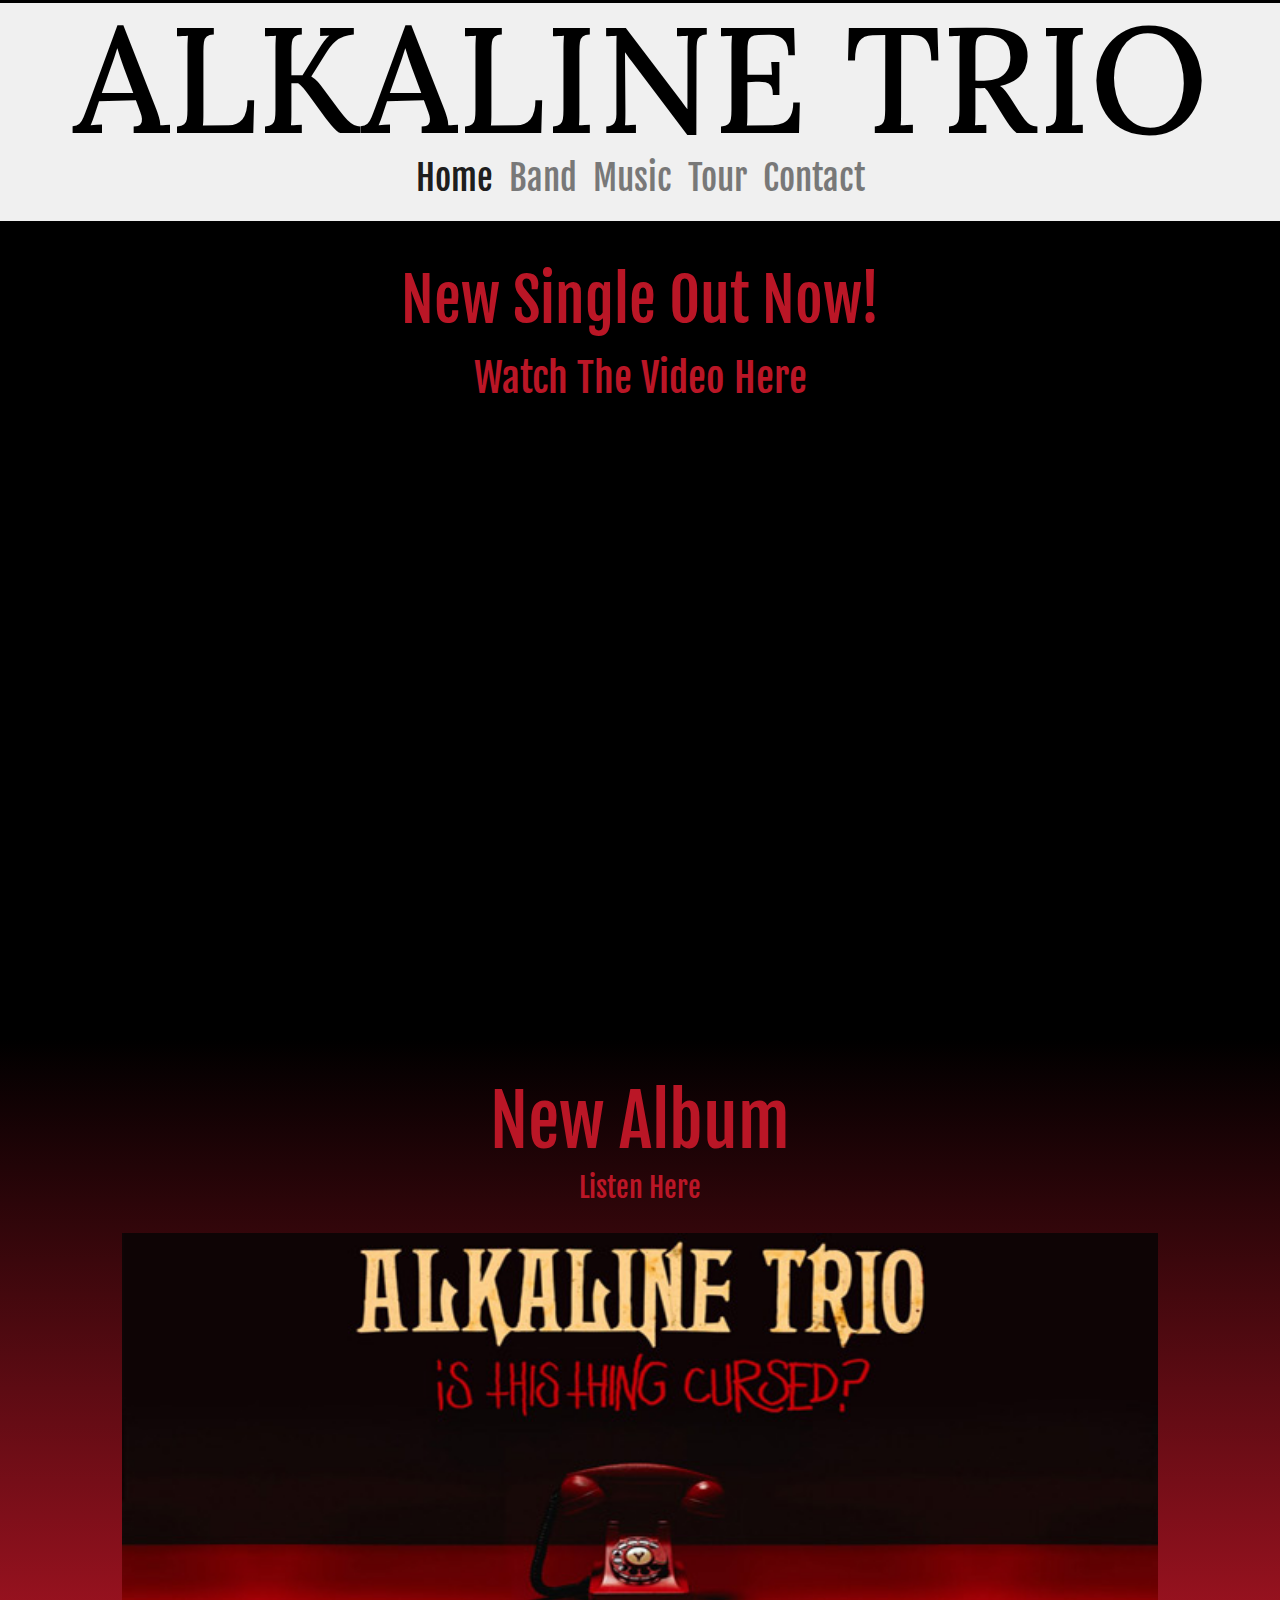
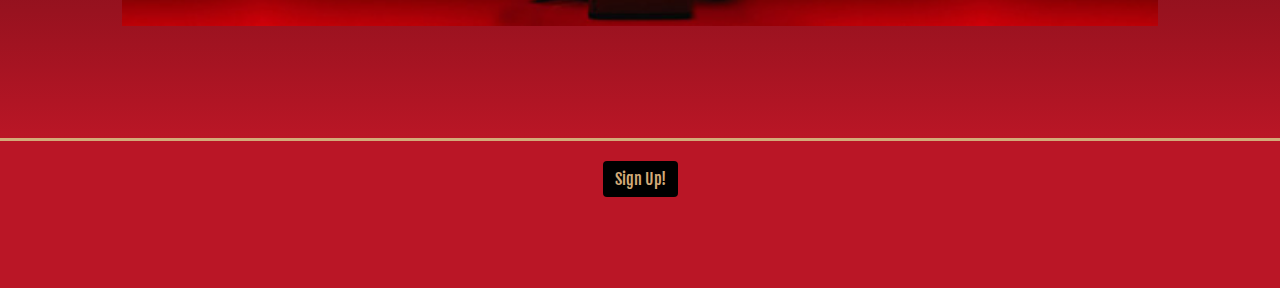
==== index.html @ b3462920 "changed font size for main headings on all pages" ====
<!DOCTYPE html>
<html lang="en">
<head>
    <meta charset="UTF-8">
    <meta name="viewport" content="width=device-width, initial-scale=1.0">
    <link rel="stylesheet" href="https://use.fontawesome.com/releases/v5.6.3/css/all.css" integrity="sha384-UHRtZLI+pbxtHCWp1t77Bi1L4ZtiqrqD80Kn4Z8NTSRyMA2Fd33n5dQ8lWUE00s/" crossorigin="anonymous"/>
    <link rel="stylesheet" href="https://maxcdn.bootstrapcdn.com/bootstrap/4.2.1/css/bootstrap.min.css" type="text/css"/>
    <link rel="stylesheet" href="assets/css/style.css" type="text/css">
    <title>Alkaline | Home</title>
</head>


<body>
    <header>
        <div class="row container-fluid no-gutters header-wrapper">
            <div class="col-12 header">
                <h1>Alkaline trio</h1>
            </div>
    <!--Navbar-Including burger icon for smaller screens using example code from bootstrap-->  
            <div class="col-12">
                <nav id="bg-color" class="navbar navbar-expand-sm navbar-light">
                    
                    <button class="navbar-toggler ml-auto" type="button" data-toggle="collapse" data-target="#navbarNavDropdown" 
                    aria-controls="navbarNavDropdown" aria-expanded="false" aria-label="Toggle navigation">
                    <span class="navbar-toggler-icon"></span>
                    </button>

                        <div class="collapse navbar-collapse" id="navbarNavDropdown">
                            <ul class="navbar-nav mr-auto">
                                <li class="nav-item">
                                    <a class="nav-link active" aria-current="page" href="index.html">Home</a>
                                </li>
                                <li class="nav-item">
                                    <a class="nav-link" href="band.html">Band</a>
                                </li>
                                <li class="nav-item">
                                    <a class="nav-link" href="music.html">Music</a>
                                </li>
                                <li class="nav-item">
                                    <a class="nav-link" href="tour.html">Tour</a>
                                </li>
                                <li class="nav-item">
                                    <a class="nav-link" href="contact.html">Contact</a>
                                </li>
                            </ul>
                        </div>
                </nav>
            </div>
        </div>
    </header>
    
    <!--Video, using embedded code from youtube-->
        
        <section class="container-fluid">
            <div class="row main">
                <div class="col-12 video-title">
                    <h1>New Single out now!</h1>
                    <h2>Watch the video here</h2>
                </div>
                <div class="col-10 offset-1 embed-responsive embed-responsive-16by9">
                    <iframe class="embed-responsive-item" width="560" height="315" src="https://www.youtube.com/embed/0bQ5EMLIYvU"  allow="accelerometer; autoplay; clipboard-write; encrypted-media; gyroscope; picture-in-picture" allowfullscreen></iframe>
                </div>
                
            </div>
            <div class="row new-album">
                <div class="col-12 text-center">
                    <h2>New Album</h2>
                    <h3><a href="https://open.spotify.com/album/1qmUB0PQQDdu00WMpro2YC?si=oXxRCH4sQsG05UAWl3bV6g" target="_blank">Listen Here <i class="fab fa-spotify"></i></a></h3>
                </div>
                <div class="col-12 col-md-10 offset-md-1 text-center">
                    <img class="w-100" src="assets/images/new-album.jpg" alt="new album promotion picture">
                </div>
                <div class="col-12 text-center">
                    
                    <iframe class="follow" src="https://open.spotify.com/follow/1/?uri=spotify:artist:1aEYCT7t18aM3VvM6y8oVR?si=DMqx7RgMTHqE2HZa7VsAcg&size=detail&theme=light" width="300" height="56" scrolling="no" frameborder="0" style="border:none; overflow:hidden;" allowtransparency="true"></iframe>
                    
                </div>
            </div>  
        </section>
        
   <!--Footer Section with modal, using example code from bootsrap-->
<footer>
    <div class="footer-wrapper container-fluid">
        <div class="row">
            <div class="col-12 btn-wrapper">      
                <button type="button" class="btn btn-success btn-cta" data-toggle="modal" data-target="#newsletterModal">
                        Sign Up!
                </button>
            </div>

             <div class="modal fade" id="newsletterModal" tabindex="-1" role="dialog" aria-labelledby="signUpModal" aria-hidden="true">
        <div class="modal-dialog" role="document">
            <div class="modal-content">
                <div class="modal-header">
                    <h5 class="modal-title" id="signUpModal">Want to receive news and updates? <br> Sign up with your email address.</h5>
                    <button type="button" class="close" data-dismiss="modal" aria-label="Close">
                        <span aria-hidden="true">&times;</span>
                    </button>
                </div>
                <div class="modal-body">
                    <form>
                        <div class="form-group">
                            <input type="text" class="form-control" id="name" aria-describedby="emailHelp" placeholder="Your Name" required>
                        </div>
                        <div class="form-group">
                            <input type="email" class="form-control" id="email" placeholder="Email" required>
                         </div>
                        <div class="form-group">
                            <input type="email" class="form-control" id="confirm-email" placeholder="Confirm Email" required>
                            <small id="emailHelp" class="form-text modal-helper-text">We'll never share your email with anyone else.</small>
                        </div>
                        <button type="submit" class="btn btn-success btn-submit">Submit</button>
                    </form>
                </div>
            </div>
        </div>
    </div>

<!--Social-Links-->

            <div class="col-12">
                <ul class="social-networks">
                    <li><a href="https://en-gb.facebook.com/alkalinetrio/" target="_blank"><i class="fab fa-facebook-square"></i></a></li>
                    <li><a href="https://twitter.com/alkaline_trio?lang=en" target="_blank"><i class="fab fa-twitter-square"></i></a></li>
                    <li><a href="https://www.youtube.com/channel/UCHg7MjK4m_-2MTXFr2YQSLA" target="_blank"><i class="fab fa-youtube-square"></i></a></li>
                     <li><a href="https://www.instagram.com/alkaline_trio/?hl=en" target="_blank"><i class="fab fa-instagram"></i></a></li> 
                </ul>
            </div>
        </div>
    </div>
</footer>
    
    <script src="https://code.jquery.com/jquery-3.3.1.slim.min.js" integrity="sha384-q8i/X+965DzO0rT7abK41JStQIAqVgRVzpbzo5smXKp4YfRvH+8abtTE1Pi6jizo" crossorigin="anonymous"></script>
    <script src="https://cdnjs.cloudflare.com/ajax/libs/popper.js/1.14.3/umd/popper.min.js" integrity="sha384-ZMP7rVo3mIykV+2+9J3UJ46jBk0WLaUAdn689aCwoqbBJiSnjAK/l8WvCWPIPm49" crossorigin="anonymous"></script>
    <script src="https://stackpath.bootstrapcdn.com/bootstrap/4.1.3/js/bootstrap.min.js" integrity="sha384-ChfqqxuZUCnJSK3+MXmPNIyE6ZbWh2IMqE241rYiqJxyMiZ6OW/JmZQ5stwEULTy" crossorigin="anonymous"></script>
</body>
</html>
---- assets/css/style.css ----
/*=====Fonts imported from google fonts=====*/
@import url('https://fonts.googleapis.com/css2?family=Fjalla+One&family=Lora:wght@400;500&display=swap');

*{
  margin:0;
  padding:0;
  border:0;
}


body{
    font-family: "Fjalla one", sans-serif;
}

/*===============Header-Consistent-on-every-page*/

.header-wrapper{
    padding-right: 0;
    padding-left:  0;
}

.header{
    background-color: #f0f0f0;
    text-align: center;
    border-top: 3px solid black;
}

.header h1{
    font-size: 150px;
    padding-top: 25px;
    text-transform: uppercase;
    color: black;
    font-family: lora, sans-serif;
}
/*=====NavBar====*/

.navbar-nav{
    text-align: center;
    margin: 0 auto;
}

button{
    margin: 0 auto;
}

#bg-color{
    background-color: #f0f0f0;
    border-bottom: 3px solid black;
}

.nav-item{
    font-size: 35px;
}

.navbar-light .navbar-toggler {
    border-color: #333333;
}

/*==============Footer-Consistent-on-every-page*/

.footer-wrapper{
    background-color: #ba1626;
    height: 150px;
    border-top: 3px solid #d3ab78;
}

/*====social-links===*/

.social-networks{
    text-align: center;
    margin: auto;
}

.social-networks li {
  display: inline;
}

.social-networks i {
  font-size: 2.5rem;
  padding: 3px;
  margin: 10px;
  color: black;
}

.social-networks i:hover{
    color: #d3ab78;
}

/*===============Main-body-home-page*/
.main{
    background-color: black;
    color: #ba1626;
    padding-bottom: 30px;
}

.video-title h1{
    text-align: center;
    padding-top: 40px;
    font-size: 60px;
    text-transform: capitalize;
}

.video-title h2{
    text-align: center;
    padding-top: 10px;
    font-size: 40px;
    text-transform: capitalize
}

.follow{
    padding: 0;
}

.new-album{
    background-image: linear-gradient(black, #ba1626);
    padding-bottom: 30px;
}

.new-album h2{
    color: #ba1626;
    font-size: 70px;
    padding-top: 40px;
}

.new-album h3 a{
    color: #ba1626;
    text-decoration: none;
}

.new-album h3 a:hover{
    color: #d3ab78;
}

/*=================Band-page==*/

.band-img-wrapper{
    width: 100%;
    padding-left: 25px;
    padding-bottom: 25px;
    padding-top: 20px;
}

.band-pic{
  height: 400px;
  width: 250px;
  margin-left: auto;
  margin-right: auto;
}

.band-pic img{
    width: 100%;
    height: 100%;
}

.bg-band-members{
    background-color: #ba1626;
    border-bottom: 3px solid black;
}

.bg-band-members h1{
    padding-top: 40px;
    font-size: 60px;
    color: #f0f0f0;
}

.bg-band-members h2{
    font-size: 40px;
    padding-top: 10px;
}

hr{
    border-bottom: 2px solid black;
    width: 120px;
    margin: 0 auto;
}

.history-header{
    text-transform: capitalize;
    background-color: #f0f0f0;
    padding-top: 30px;
}

.history-header h2{
    font-size: 40px;
}

.history-main{
    background-color: #f0f0f0;
    padding: 20px 30px 20px 20px;
}

.history-main p{
    font-family: lora, sans-serif;
}

.history-main h3{
    padding-top: 20px;
}

/*================Music-page*/

.music-title{
    background-color: black;
}

.album-wrapper{
    background-image: linear-gradient(#f30218, #630d15);
    border-top: 2px solid black;
}

.album-wrapper h1{
    padding-top: 40px;
    font-size: 60px;
    text-transform: capitalize;
}

.album{
    height: 300px;
}

 img, iframe{
    max-height: 100%;
    max-width: 100%;
    padding-top: 20px;
    padding-bottom: 20px;
}

.album-title, .album-year{
    color: #fafafa;
    text-transform: uppercase;
}

.album-title{
    padding-top: 75px;
    font-size: 35px;
}

.music-wrapper{
    background-color: black;
}

.music-card{
    padding: 15px;
}

/*===============Tour-page*/

.tour-header h1{
    font-size: 60px;
    color: #ba1626;
    padding-top: 40px;
}

.tour-card-wrapper{
    background: url("../images/alk-live1.jpg") center center;
}

.ticket-card{
  border: 3px solid #ba1626;
  background-color: rgba(255, 255, 255, 0.7);
  text-align: center;
  height: 300px;
  max-width: 375px;
  padding-top: 20px;
  margin: 0 auto;
  margin-bottom: 20px;
  margin-top: 20px;
  border-radius: 2px;
}

.ticket-card h2{
    font-size: 45px;
    padding-top: 20px;
}

.btn-sold-out{
    background-color: #333;
    color: white;
    border: 1px solid #d3ab78;
}

.btn-book-now{
    background-color: #ba1626;
    color: #d3ab78;
    border: 1px solid black;
}

.btn-book-now:hover{
    background-color: #d3ab78;
    color: #ba1626;
    border: 1px solid black;
}

/*====================Contact-page*/

.bg-contact-main{
    padding-bottom: 40px;
    background-image: linear-gradient(#ba1626, black);
}

.bg-contact-main h1{
    font-size: 60px;
    padding-top: 40px;
}

.form-control{
    background-color: #f0f0f0;
}

.bg-contact-main .btn-submit{
    background-color: #d3ab78;
    color: #ba1626;
    border: none;
}

.bg-contact-main .btn-submit:hover{
    background-color: black;
    color: #d3ab78;
}

/*====================Modal*/

.btn-wrapper{
    text-align: center;
}

.footer-wrapper .btn{
    background-color:black;
    color: #d3ab78;
    border: none;
    margin-top: 20px;
}

.footer-wrapper .btn:hover{
    background-color:#d3ab78;
    color: black;
}

.modal-body .btn-submit{
    background-color: #d3ab78;
    color: #ba1626;
}

.btn-success.focus, .btn-success:focus {
    box-shadow: none;
}

.modal-body .btn-submit:hover{
    background-color: black;
    color: #d3ab78;
}

.modal-content{
    background-color: #ba1626;
    color: #d3ab78;
}

/*========================Media-Querys*/

@media screen and (max-width: 575px) {
  .header h1 {
    font-size: 65px;
    padding-top: 25px;
  }

  .album-title{
      padding-top: 35px;
  }
}

@media screen and (min-width: 576px) {
  .header h1 {
    font-size: 70px;
    line-height: 100px;
  }
}

@media screen and (min-width: 768px) {
  .header h1 {
    font-size: 90px;
    line-height: 100px;
  }
}

@media screen and (min-width: 990px) {
    .header h1 {
    font-size: 110px;
  }
}

@media screen and (min-width: 1200px) {
  
  .header h1 {
    font-size: 150px;
  }
}
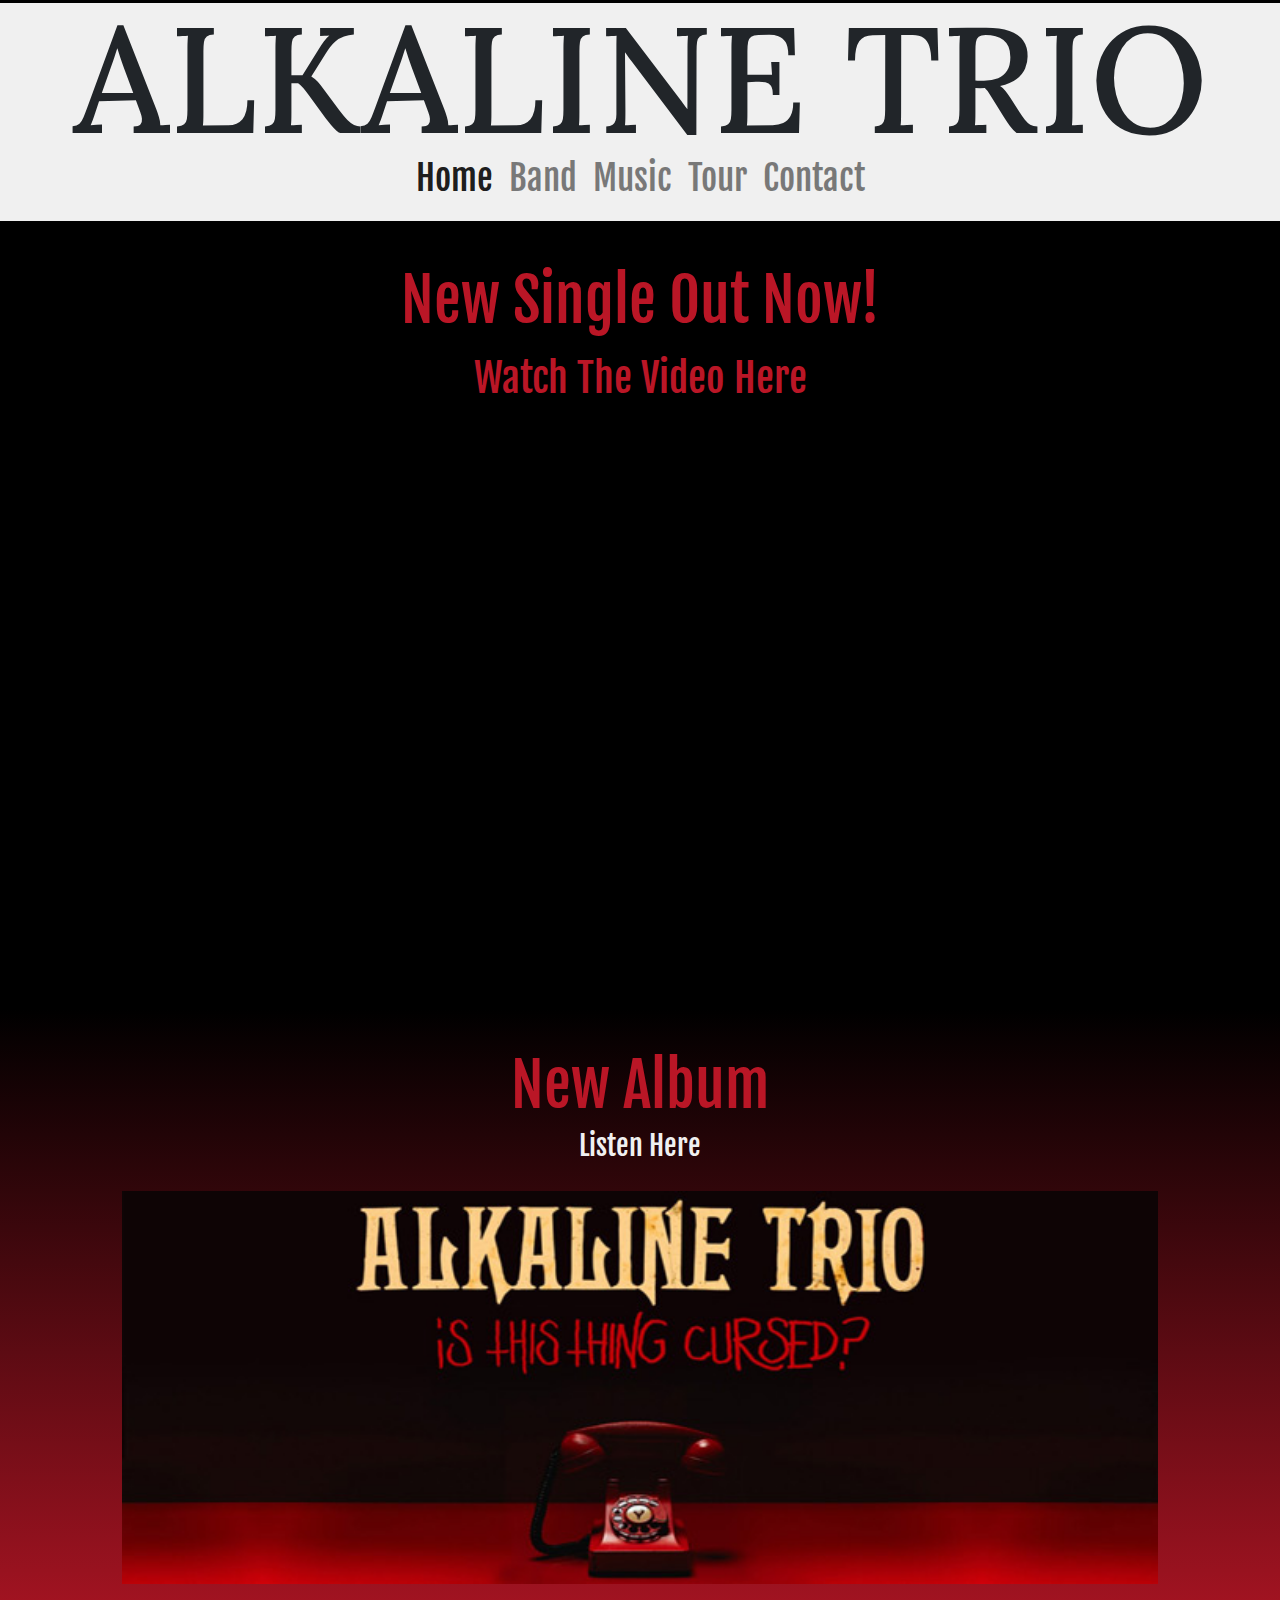
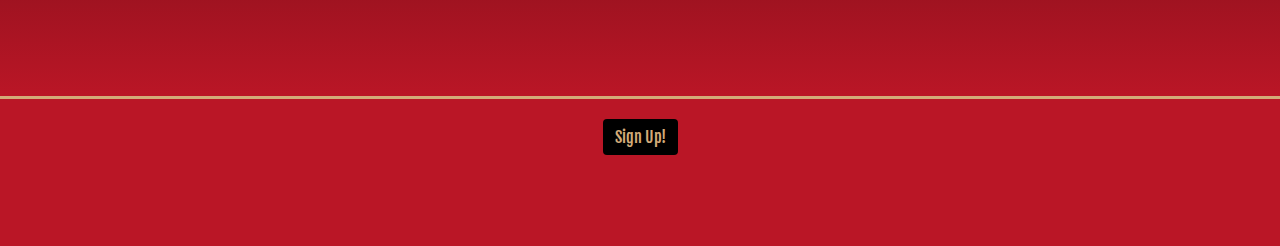
==== commit 4d2edd84: "changed class names on header and footer across all pages and updated css accordingly" ====
--- a/index.html
+++ b/index.html
@@ -13,12 +13,12 @@
 <body>
     <header>
         <div class="row container-fluid no-gutters header-wrapper">
-            <div class="col-12 header">
+            <div class="col-12 header bg-header">
                 <h1>Alkaline trio</h1>
             </div>
-    <!--Navbar-Including burger icon for smaller screens using example code from bootstrap-->  
+            <!--Navbar-Including burger icon for smaller screens using example code from bootstrap-->  
             <div class="col-12">
-                <nav id="bg-color" class="navbar navbar-expand-sm navbar-light">
+                <nav id="bg-nav" class="navbar navbar-expand-sm navbar-light">
                     
                     <button class="navbar-toggler ml-auto" type="button" data-toggle="collapse" data-target="#navbarNavDropdown" 
                     aria-controls="navbarNavDropdown" aria-expanded="false" aria-label="Toggle navigation">
@@ -49,13 +49,13 @@
         </div>
     </header>
     
-    <!--Video, using embedded code from youtube-->
+<!--Video, using embedded code from youtube-->
         
-        <section class="container-fluid">
-            <div class="row main">
-                <div class="col-12 video-title">
-                    <h1>New Single out now!</h1>
-                    <h2>Watch the video here</h2>
+        <section class="container-fluid home">
+            <div class="row bg-home">
+                <div class="col-12 text-center video-heading">
+                    <h2>New Single out now!</h2>
+                    <h3>Watch the video here</h3>
                 </div>
                 <div class="col-10 offset-1 embed-responsive embed-responsive-16by9">
                     <iframe class="embed-responsive-item" width="560" height="315" src="https://www.youtube.com/embed/0bQ5EMLIYvU"  allow="accelerometer; autoplay; clipboard-write; encrypted-media; gyroscope; picture-in-picture" allowfullscreen></iframe>
@@ -72,15 +72,15 @@
                 </div>
                 <div class="col-12 text-center">
                     
-                    <iframe class="follow" src="https://open.spotify.com/follow/1/?uri=spotify:artist:1aEYCT7t18aM3VvM6y8oVR?si=DMqx7RgMTHqE2HZa7VsAcg&size=detail&theme=light" width="300" height="56" scrolling="no" frameborder="0" style="border:none; overflow:hidden;" allowtransparency="true"></iframe>
+                    <iframe class="follow-link" src="https://open.spotify.com/follow/1/?uri=spotify:artist:1aEYCT7t18aM3VvM6y8oVR?si=DMqx7RgMTHqE2HZa7VsAcg&size=detail&theme=light" width="300" height="56" scrolling="no" frameborder="0" style="border:none; overflow:hidden;" allowtransparency="true"></iframe>
                     
                 </div>
             </div>  
         </section>
         
-   <!--Footer Section with modal, using example code from bootsrap-->
+<!--Footer Section with modal, using example code from bootsrap-->
 <footer>
-    <div class="footer-wrapper container-fluid">
+    <div class="footer-wrapper bg-footer container-fluid">
         <div class="row">
             <div class="col-12 btn-wrapper">      
                 <button type="button" class="btn btn-success btn-cta" data-toggle="modal" data-target="#newsletterModal">
--- a/assets/css/style.css
+++ b/assets/css/style.css
@@ -12,7 +12,26 @@
     font-family: "Fjalla one", sans-serif;
 }
 
-/*===============Header-Consistent-on-every-page*/
+/*----------Background Colors*/
+
+.bg-header{
+    background-color: #f0f0f0;
+}
+
+#bg-nav{
+    background-color: #f0f0f0;
+    border-bottom: 3px solid black;
+}
+
+.bg-footer{
+    background-color: #ba1626;
+}
+
+.bg-home{
+    background-color: black;
+}
+
+/*----------Header-Consistent on every page*/
 
 .header-wrapper{
     padding-right: 0;
@@ -20,7 +39,6 @@
 }
 
 .header{
-    background-color: #f0f0f0;
     text-align: center;
     border-top: 3px solid black;
 }
@@ -29,10 +47,10 @@
     font-size: 150px;
     padding-top: 25px;
     text-transform: uppercase;
-    color: black;
     font-family: lora, sans-serif;
 }
-/*=====NavBar====*/
+
+/*----------NavBar*/
 
 .navbar-nav{
     text-align: center;
@@ -43,11 +61,6 @@
     margin: 0 auto;
 }
 
-#bg-color{
-    background-color: #f0f0f0;
-    border-bottom: 3px solid black;
-}
-
 .nav-item{
     font-size: 35px;
 }
@@ -56,15 +69,14 @@
     border-color: #333333;
 }
 
-/*==============Footer-Consistent-on-every-page*/
+/*----------Footer-Consistent-on-every-page*/
 
 .footer-wrapper{
-    background-color: #ba1626;
     height: 150px;
     border-top: 3px solid #d3ab78;
 }
 
-/*====social-links===*/
+/*----------social-links*/
 
 .social-networks{
     text-align: center;
@@ -76,7 +88,7 @@
 }
 
 .social-networks i {
-  font-size: 2.5rem;
+  font-size: 40px;
   padding: 3px;
   margin: 10px;
   color: black;
@@ -84,30 +96,30 @@
 
 .social-networks i:hover{
     color: #d3ab78;
-}
-
-/*===============Main-body-home-page*/
-.main{
-    background-color: black;
+    transition: all .3s ease-in-out;
+    -moz-transition: all .3s ease-in-out;
+    -webkit-transition: all .3s ease-in-out;
+}
+
+/*----------Home Page*/
+.home{
     color: #ba1626;
-    padding-bottom: 30px;
-}
-
-.video-title h1{
-    text-align: center;
+}
+
+.video-heading h2,
+.new-album h2{
     padding-top: 40px;
     font-size: 60px;
     text-transform: capitalize;
 }
 
-.video-title h2{
-    text-align: center;
+.video-heading h3{
     padding-top: 10px;
     font-size: 40px;
     text-transform: capitalize
 }
 
-.follow{
+.follow-link{
     padding: 0;
 }
 
@@ -116,14 +128,8 @@
     padding-bottom: 30px;
 }
 
-.new-album h2{
-    color: #ba1626;
-    font-size: 70px;
-    padding-top: 40px;
-}
-
 .new-album h3 a{
-    color: #ba1626;
+    color: #f0f0f0;
     text-decoration: none;
 }
 
@@ -131,7 +137,7 @@
     color: #d3ab78;
 }
 
-/*=================Band-page==*/
+/*----------Band-page*/
 
 .band-img-wrapper{
     width: 100%;
@@ -314,7 +320,7 @@
 }
 
 .bg-contact-main .btn-submit:hover{
-    background-color: black;
+    background-color: #ba1626;
     color: #d3ab78;
 }
 
@@ -359,7 +365,7 @@
 
 @media screen and (max-width: 575px) {
   .header h1 {
-    font-size: 65px;
+    font-size: 60px;
     padding-top: 25px;
   }
 
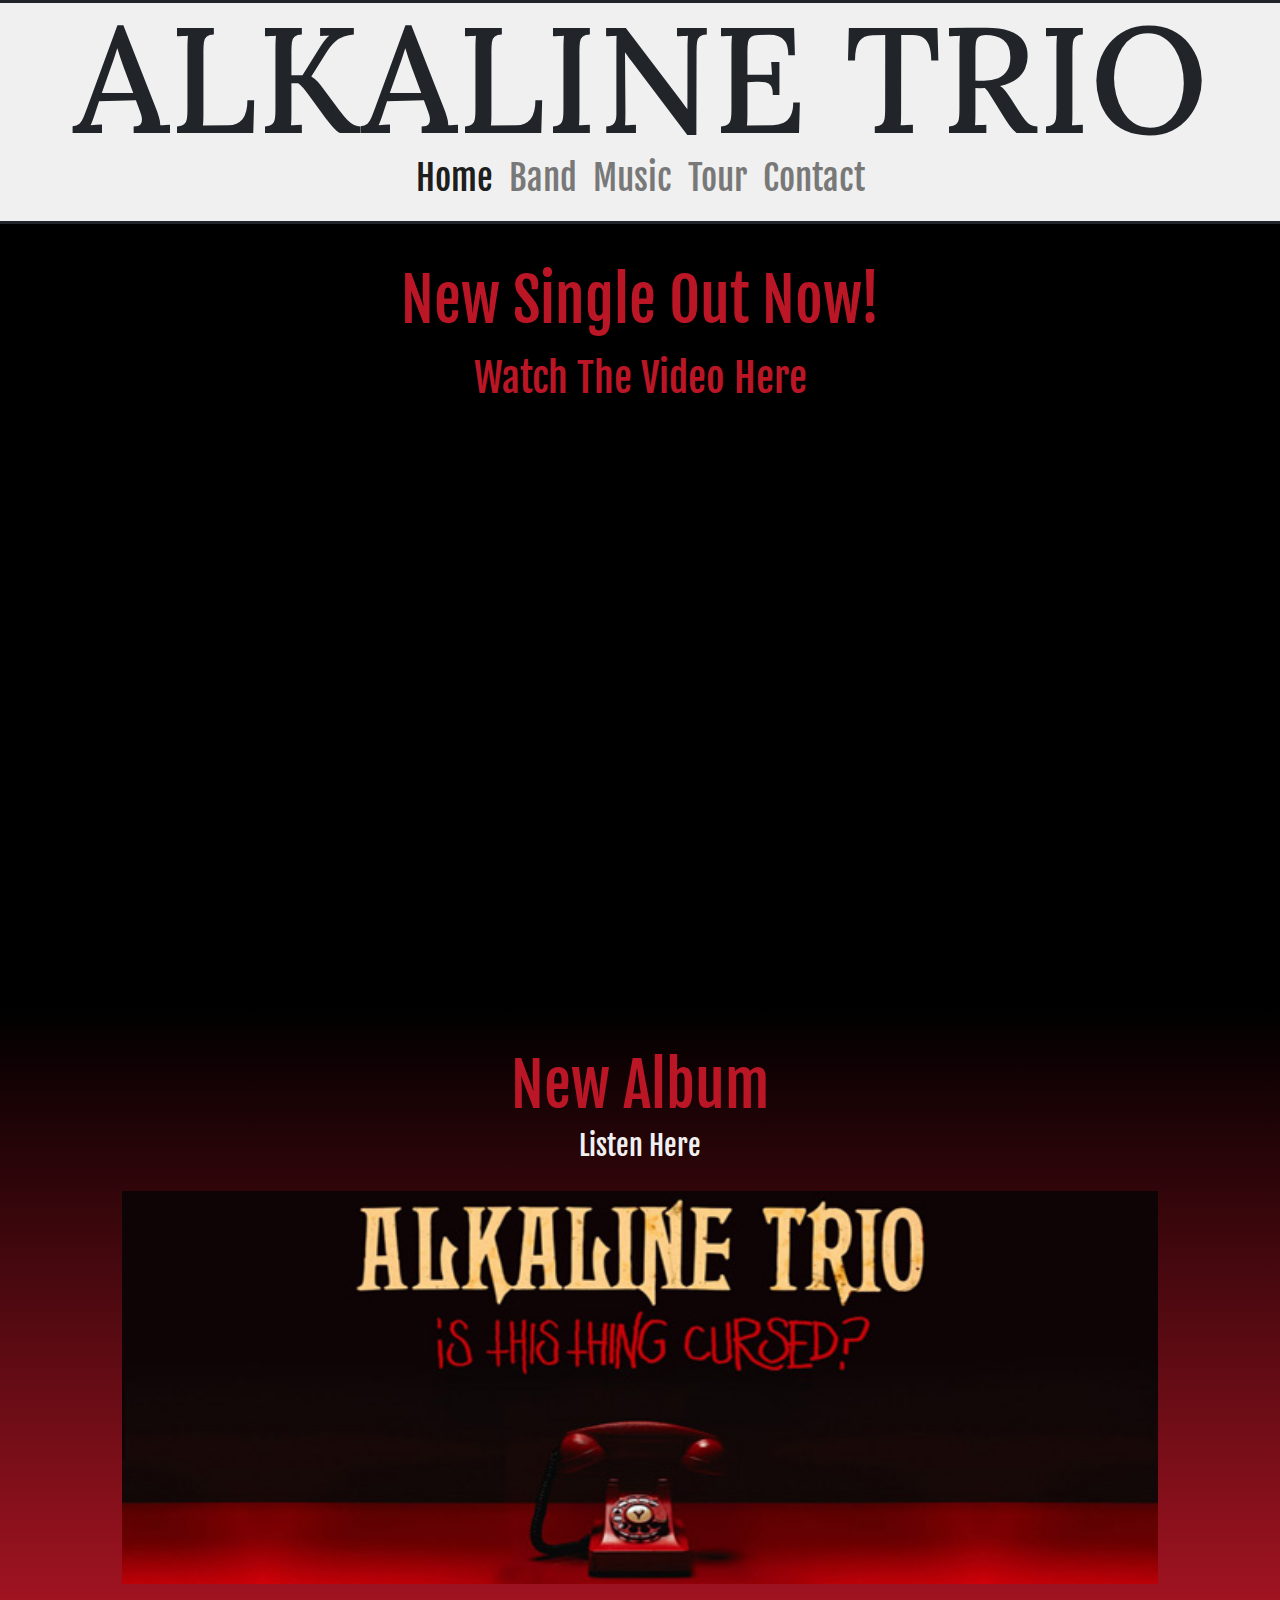
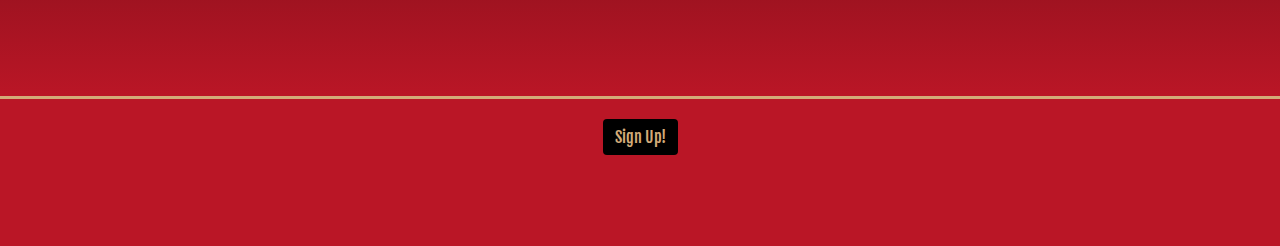
==== commit 09ea0a5b: "added comments to index.html referencing code from spotify" ====
--- a/index.html
+++ b/index.html
@@ -16,7 +16,7 @@
             <div class="col-12 header bg-header">
                 <h1>Alkaline trio</h1>
             </div>
-            <!--Navbar-Including burger icon for smaller screens using example code from bootstrap-->  
+<!--Navbar-Including burger icon for smaller screens using example code from bootstrap-->  
             <div class="col-12">
                 <nav id="bg-nav" class="navbar navbar-expand-sm navbar-light">
                     
@@ -65,13 +65,14 @@
             <div class="row new-album">
                 <div class="col-12 text-center">
                     <h2>New Album</h2>
+<!--A link to spotify directing the user to the new album-->
                     <h3><a href="https://open.spotify.com/album/1qmUB0PQQDdu00WMpro2YC?si=oXxRCH4sQsG05UAWl3bV6g" target="_blank">Listen Here <i class="fab fa-spotify"></i></a></h3>
                 </div>
                 <div class="col-12 col-md-10 offset-md-1 text-center">
                     <img class="w-100" src="assets/images/new-album.jpg" alt="new album promotion picture">
                 </div>
                 <div class="col-12 text-center">
-                    
+<!--Embedded code from spotify to allow the user to follow the band by clicking the link-->
                     <iframe class="follow-link" src="https://open.spotify.com/follow/1/?uri=spotify:artist:1aEYCT7t18aM3VvM6y8oVR?si=DMqx7RgMTHqE2HZa7VsAcg&size=detail&theme=light" width="300" height="56" scrolling="no" frameborder="0" style="border:none; overflow:hidden;" allowtransparency="true"></iframe>
                     
                 </div>
--- a/assets/css/style.css
+++ b/assets/css/style.css
@@ -14,13 +14,11 @@
 
 /*----------Background Colors*/
 
-.bg-header{
-    background-color: #f0f0f0;
-}
-
+.bg-header,
+.bg-history-head,
+.bg-history-main,
 #bg-nav{
     background-color: #f0f0f0;
-    border-bottom: 3px solid black;
 }
 
 .bg-footer{
@@ -31,7 +29,46 @@
     background-color: black;
 }
 
-/*----------Header-Consistent on every page*/
+.bg-band-members{
+    background-color: #ba1626;
+    border-bottom: 3px solid black;
+}
+
+/*----------Buttons*/
+
+/*---tour page*/
+.btn-sold-out{
+    background-color: #333;
+    color: white;
+    border: 1px solid #d3ab78;
+}
+
+.btn-book-now{
+    background-color: #ba1626;
+    color: #d3ab78;
+    border: 1px solid black;
+}
+
+.btn-book-now:hover{
+    background-color: #d3ab78;
+    color: #ba1626;
+    border: 1px solid black;
+}
+
+/*---contact page*/
+
+.bg-contact-main .btn-submit{
+    background-color: #d3ab78;
+    color: #ba1626;
+    border: none;
+}
+
+.bg-contact-main .btn-submit:hover{
+    background-color: #ba1626;
+    color: #d3ab78;
+}
+
+/*----------Header-same on every page*/
 
 .header-wrapper{
     padding-right: 0;
@@ -40,7 +77,7 @@
 
 .header{
     text-align: center;
-    border-top: 3px solid black;
+    border-top: 3px solid;
 }
 
 .header h1{
@@ -52,6 +89,10 @@
 
 /*----------NavBar*/
 
+.navbar{
+    border-bottom: 3px solid;
+}
+
 .navbar-nav{
     text-align: center;
     margin: 0 auto;
@@ -69,7 +110,7 @@
     border-color: #333333;
 }
 
-/*----------Footer-Consistent-on-every-page*/
+/*----------Footer-Same on every page*/
 
 .footer-wrapper{
     height: 150px;
@@ -139,6 +180,17 @@
 
 /*----------Band-page*/
 
+.bg-band-members h2{
+    padding-top: 40px;
+    font-size: 60px;
+    color: #f0f0f0;
+}
+
+.bg-band-members h3{
+    font-size: 40px;
+    padding-top: 10px;
+}
+
 .band-img-wrapper{
     width: 100%;
     padding-left: 25px;
@@ -158,31 +210,14 @@
     height: 100%;
 }
 
-.bg-band-members{
-    background-color: #ba1626;
-    border-bottom: 3px solid black;
-}
-
-.bg-band-members h1{
-    padding-top: 40px;
-    font-size: 60px;
-    color: #f0f0f0;
-}
-
-.bg-band-members h2{
-    font-size: 40px;
-    padding-top: 10px;
-}
-
 hr{
-    border-bottom: 2px solid black;
+    border-bottom: 2px solid;
     width: 120px;
     margin: 0 auto;
 }
 
 .history-header{
     text-transform: capitalize;
-    background-color: #f0f0f0;
     padding-top: 30px;
 }
 
@@ -191,7 +226,6 @@
 }
 
 .history-main{
-    background-color: #f0f0f0;
     padding: 20px 30px 20px 20px;
 }
 
@@ -203,18 +237,14 @@
     padding-top: 20px;
 }
 
-/*================Music-page*/
-
-.music-title{
-    background-color: black;
-}
+/*----------Music-page*/
 
 .album-wrapper{
     background-image: linear-gradient(#f30218, #630d15);
-    border-top: 2px solid black;
-}
-
-.album-wrapper h1{
+    border-top: 2px solid;
+}
+
+.album-wrapper h4{
     padding-top: 40px;
     font-size: 60px;
     text-transform: capitalize;
@@ -241,17 +271,9 @@
     font-size: 35px;
 }
 
-.music-wrapper{
-    background-color: black;
-}
-
-.music-card{
-    padding: 15px;
-}
-
-/*===============Tour-page*/
-
-.tour-header h1{
+/*----------Tour-page*/
+
+.tour-heading h2{
     font-size: 60px;
     color: #ba1626;
     padding-top: 40px;
@@ -274,37 +296,23 @@
   border-radius: 2px;
 }
 
-.ticket-card h2{
+.ticket-card h3{
     font-size: 45px;
     padding-top: 20px;
 }
 
-.btn-sold-out{
-    background-color: #333;
-    color: white;
-    border: 1px solid #d3ab78;
-}
-
-.btn-book-now{
-    background-color: #ba1626;
-    color: #d3ab78;
-    border: 1px solid black;
-}
-
-.btn-book-now:hover{
-    background-color: #d3ab78;
-    color: #ba1626;
-    border: 1px solid black;
-}
-
-/*====================Contact-page*/
+.city{
+    font-size: 35px;
+}
+
+/*----------Contact-page*/
 
 .bg-contact-main{
     padding-bottom: 40px;
     background-image: linear-gradient(#ba1626, black);
 }
 
-.bg-contact-main h1{
+.bg-contact-main h2{
     font-size: 60px;
     padding-top: 40px;
 }
@@ -313,18 +321,7 @@
     background-color: #f0f0f0;
 }
 
-.bg-contact-main .btn-submit{
-    background-color: #d3ab78;
-    color: #ba1626;
-    border: none;
-}
-
-.bg-contact-main .btn-submit:hover{
-    background-color: #ba1626;
-    color: #d3ab78;
-}
-
-/*====================Modal*/
+/*----------Modal*/
 
 .btn-wrapper{
     text-align: center;
@@ -361,7 +358,7 @@
     color: #d3ab78;
 }
 
-/*========================Media-Querys*/
+/*----------Media-Querys*/
 
 @media screen and (max-width: 575px) {
   .header h1 {
